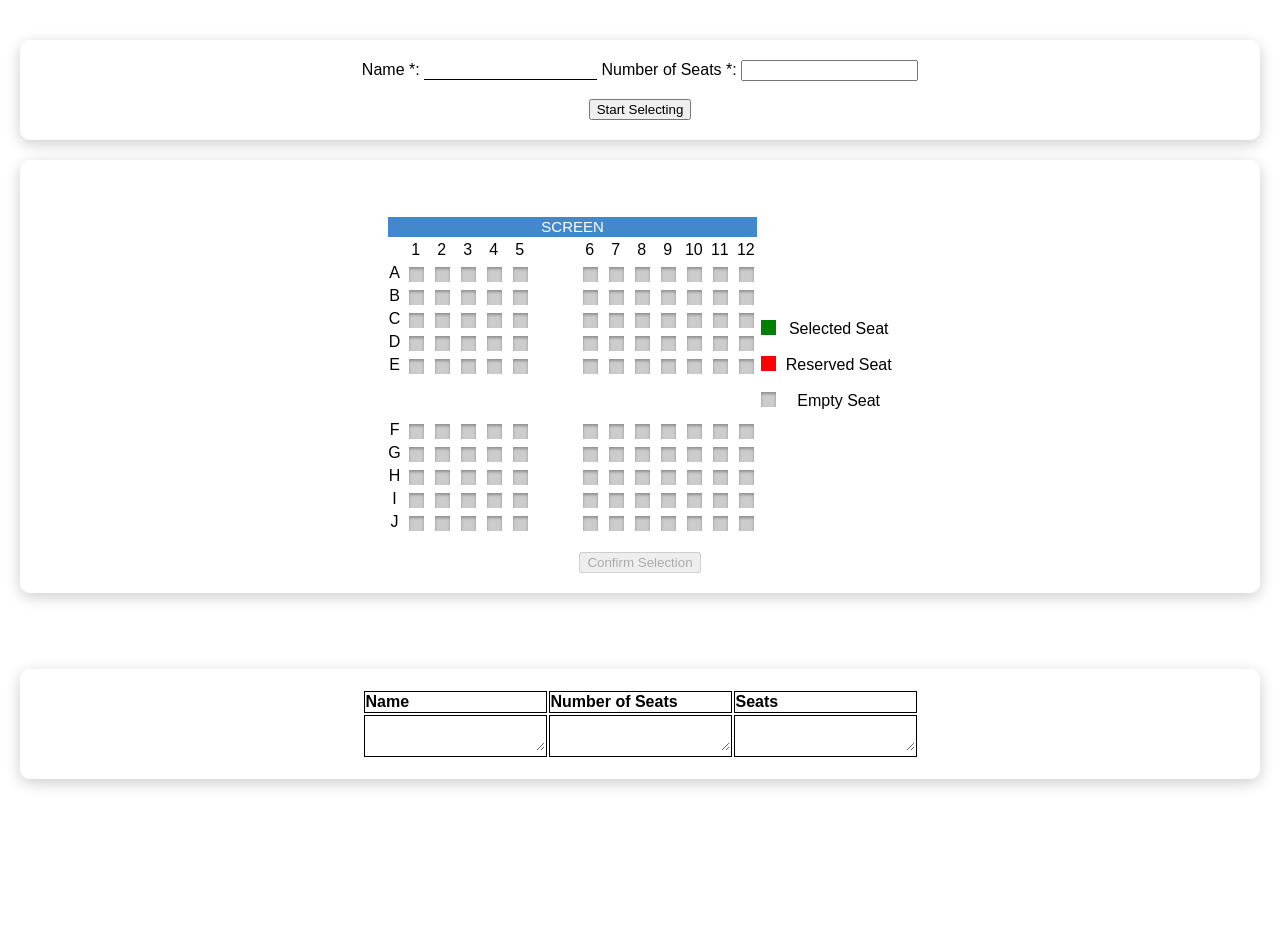
==== seats.html @ cb817567 "Add files via upload" ====
<!DOCTYPE html>
<html lang="en">
<head>
    <meta charset="UTF-8">
    <meta http-equiv="X-UA-Compatible" content="IE=edge">
    <meta name="viewport" content="width=device-width, initial-scale=1.0">
    <title>Movie Theater Booking App</title>
    <link rel="stylesheet" href="seats.css">
    <style>
        body {
            margin: 0;
            padding: 20px;
            background-image: url('img/seatsback.png');
            background-size: cover;
            background-position: center;
            background-repeat: no-repeat;
            background-attachment: fixed;
            min-height: 100vh;
        }
        .inputForm, .seatStructure, .displayerBoxes {
            background: rgba(255, 255, 255, 0.9);
            padding: 20px;
            border-radius: 10px;
            margin: 20px auto;
            max-width: 1200px;
            box-shadow: 0 4px 15px rgba(0,0,0,0.2);
        }
    </style>
</head>
  <body onload="onLoaderFunc()">

    <div class="inputForm">
    <center>
      Name *: <input type="text" id="Username" required>
      Number of Seats *: <input type="number" id="Numseats" required>
      <br/><br/>
      <button onclick="takeData()">Start Selecting</button>
    </center>
    </div>

    <div class="seatStructure">
    <center>

    <table id="seatsBlock">
     <p id="notification"></p>
      <tr>
        <td colspan="14"><div class="screen">SCREEN</div></td>
        <td rowspan="20">
          <div class="smallBox greenBox">Selected Seat</div> <br/>
          <div class="smallBox redBox">Reserved Seat</div><br/>
          <div class="smallBox emptyBox">Empty Seat</div><br/>
        </td>

        <br/>
      </tr>

      <tr>
        <td></td>
        <td>1</td>
        <td>2</td>
        <td>3</td>
        <td>4</td>
        <td>5</td>
        <td></td>
        <td>6</td>
        <td>7</td>
        <td>8</td>
        <td>9</td>
        <td>10</td>
        <td>11</td>
        <td>12</td>
    </tr>

    <tr>
        <td>A</td>
        <td><input type="checkbox" class="seats" value="A1"></td>
        <td><input type="checkbox" class="seats" value="A2"></td>
        <td><input type="checkbox" class="seats" value="A3"></td>
        <td><input type="checkbox" class="seats" value="A4"></td>
        <td><input type="checkbox" class="seats" value="A5"></td>
        <td class="seatGap"></td>
        <td><input type="checkbox" class="seats" value="A6"></td>
        <td><input type="checkbox" class="seats" value="A7"></td>
        <td><input type="checkbox" class="seats" value="A8"></td>
        <td><input type="checkbox" class="seats" value="A9"></td>
        <td><input type="checkbox" class="seats" value="A10"></td>
        <td><input type="checkbox" class="seats" value="A11"></td>
        <td><input type="checkbox" class="seats" value="A12"></td>
      </tr>

      <tr>
        <td>B</td>
        <td><input type="checkbox" class="seats" value="B1"></td>
        <td><input type="checkbox" class="seats" value="B2"></td>
        <td><input type="checkbox" class="seats" value="B3"></td>
        <td><input type="checkbox" class="seats" value="B4"></td>
        <td><input type="checkbox" class="seats" value="B5"></td>
        <td></td>
        <td><input type="checkbox" class="seats" value="B6"></td>
        <td><input type="checkbox" class="seats" value="B7"></td>
        <td><input type="checkbox" class="seats" value="B8"></td>
        <td><input type="checkbox" class="seats" value="B9"></td>
        <td><input type="checkbox" class="seats" value="B10"></td>
        <td><input type="checkbox" class="seats" value="B11"></td>
        <td><input type="checkbox" class="seats" value="B12"></td>
      </tr>

      <tr>
        <td>C</td>
        <td><input type="checkbox" class="seats" value="C1"></td>
        <td><input type="checkbox" class="seats" value="C2"></td>
        <td><input type="checkbox" class="seats" value="C3"></td>
        <td><input type="checkbox" class="seats" value="C4"></td>
        <td><input type="checkbox" class="seats" value="C5"></td>
        <td></td>
        <td><input type="checkbox" class="seats" value="C6"></td>
        <td><input type="checkbox" class="seats" value="C7"></td>
        <td><input type="checkbox" class="seats" value="C8"></td>
        <td><input type="checkbox" class="seats" value="C9"></td>
        <td><input type="checkbox" class="seats" value="C10"></td>
        <td><input type="checkbox" class="seats" value="C11"></td>
        <td><input type="checkbox" class="seats" value="C12"></td>
    </tr>

    <tr>
        <td>D</td>
        <td><input type="checkbox" class="seats" value="D1"></td>
        <td><input type="checkbox" class="seats" value="D2"></td>
        <td><input type="checkbox" class="seats" value="D3"></td>
        <td><input type="checkbox" class="seats" value="D4"></td>
        <td><input type="checkbox" class="seats" value="D5"></td>
        <td></td>
        <td><input type="checkbox" class="seats" value="D6"></td>
        <td><input type="checkbox" class="seats" value="D7"></td>
        <td><input type="checkbox" class="seats" value="D8"></td>
        <td><input type="checkbox" class="seats" value="D9"></td>
        <td><input type="checkbox" class="seats" value="D10"></td>
        <td><input type="checkbox" class="seats" value="D11"></td>
        <td><input type="checkbox" class="seats" value="D12"></td>
    </tr>

    <tr>
        <td>E</td>
        <td><input type="checkbox" class="seats" value="E1"></td>
        <td><input type="checkbox" class="seats" value="E2"></td>
        <td><input type="checkbox" class="seats" value="E3"></td>
        <td><input type="checkbox" class="seats" value="E4"></td>
        <td><input type="checkbox" class="seats" value="E5"></td>
        <td></td>
        <td><input type="checkbox" class="seats" value="E6"></td>
        <td><input type="checkbox" class="seats" value="E7"></td>
        <td><input type="checkbox" class="seats" value="E8"></td>
        <td><input type="checkbox" class="seats" value="E9"></td>
        <td><input type="checkbox" class="seats" value="E10"></td>
        <td><input type="checkbox" class="seats" value="E11"></td>
        <td><input type="checkbox" class="seats" value="E12"></td>
    </tr>

    <tr class="seatVGap"></tr>

    <tr>
        <td>F</td>
        <td><input type="checkbox" class="seats" value="F1"></td>
        <td><input type="checkbox" class="seats" value="F2"></td>
        <td><input type="checkbox" class="seats" value="F3"></td>
        <td><input type="checkbox" class="seats" value="F4"></td>
        <td><input type="checkbox" class="seats" value="F5"></td>
        <td></td>
        <td><input type="checkbox" class="seats" value="F6"></td>
        <td><input type="checkbox" class="seats" value="F7"></td>
        <td><input type="checkbox" class="seats" value="F8"></td>
        <td><input type="checkbox" class="seats" value="F9"></td>
        <td><input type="checkbox" class="seats" value="F10"></td>
        <td><input type="checkbox" class="seats" value="F11"></td>
        <td><input type="checkbox" class="seats" value="F12"></td>
    </tr>

    <tr>
        <td>G</td>
        <td><input type="checkbox" class="seats" value="G1"></td>
        <td><input type="checkbox" class="seats" value="G2"></td>
        <td><input type="checkbox" class="seats" value="G3"></td>
        <td><input type="checkbox" class="seats" value="G4"></td>
        <td><input type="checkbox" class="seats" value="G5"></td>
        <td></td>
        <td><input type="checkbox" class="seats" value="G6"></td>
        <td><input type="checkbox" class="seats" value="G7"></td>
        <td><input type="checkbox" class="seats" value="G8"></td>
        <td><input type="checkbox" class="seats" value="G9"></td>
        <td><input type="checkbox" class="seats" value="G10"></td>
        <td><input type="checkbox" class="seats" value="G11"></td>
        <td><input type="checkbox" class="seats" value="G12"></td>
    </tr>

    <tr>
        <td>H</td>
        <td><input type="checkbox" class="seats" value="H1"></td>
        <td><input type="checkbox" class="seats" value="H2"></td>
        <td><input type="checkbox" class="seats" value="H3"></td>
        <td><input type="checkbox" class="seats" value="H4"></td>
        <td><input type="checkbox" class="seats" value="H5"></td>
        <td></td>
        <td><input type="checkbox" class="seats" value="H6"></td>
        <td><input type="checkbox" class="seats" value="H7"></td>
        <td><input type="checkbox" class="seats" value="H8"></td>
        <td><input type="checkbox" class="seats" value="H9"></td>
        <td><input type="checkbox" class="seats" value="H10"></td>
        <td><input type="checkbox" class="seats" value="H11"></td>
        <td><input type="checkbox" class="seats" value="H12"></td>
    </tr>

    <tr>
        <td>I</td>
        <td><input type="checkbox" class="seats" value="I1"></td>
        <td><input type="checkbox" class="seats" value="I2"></td>
        <td><input type="checkbox" class="seats" value="I3"></td>
        <td><input type="checkbox" class="seats" value="I4"></td>
        <td><input type="checkbox" class="seats" value="I5"></td>
        <td></td>
        <td><input type="checkbox" class="seats" value="I6"></td>
        <td><input type="checkbox" class="seats" value="I7"></td>
        <td><input type="checkbox" class="seats" value="I8"></td>
        <td><input type="checkbox" class="seats" value="I9"></td>
        <td><input type="checkbox" class="seats" value="I10"></td>
        <td><input type="checkbox" class="seats" value="I11"></td>
        <td><input type="checkbox" class="seats" value="I12"></td>
    </tr>

    <tr>
        <td>J</td>
        <td><input type="checkbox" class="seats" value="J1"></td>
        <td><input type="checkbox" class="seats" value="J2"></td>
        <td><input type="checkbox" class="seats" value="J3"></td>
        <td><input type="checkbox" class="seats" value="J4"></td>
        <td><input type="checkbox" class="seats" value="J5"></td>
        <td></td>
        <td><input type="checkbox" class="seats" value="J6"></td>
        <td><input type="checkbox" class="seats" value="J7"></td>
        <td><input type="checkbox" class="seats" value="J8"></td>
        <td><input type="checkbox" class="seats" value="J9"></td>
        <td><input type="checkbox" class="seats" value="J10"></td>
        <td><input type="checkbox" class="seats" value="J11"></td>
        <td><input type="checkbox" class="seats" value="J12"></td>
    </tr>

    </table>
    <br/><button onclick="updateTextArea()">Confirm Selection</button>
    </center>
    </div>

    <br/><br/>

    <div class="displayerBoxes">
    <center>
      <table class="Displaytable">
      <tr>
        <th>Name</th>
        <th>Number of Seats</th>
        <th>Seats</th>
      </tr>
      <tr>
        <td><textarea id="nameDisplay"></textarea></td>
        <td><textarea id="NumberDisplay"></textarea></td>
        <td><textarea id="seatsDisplay"></textarea></td>
      </tr>
    </table>
    </center>
    </div>
    <script src='https://cdnjs.cloudflare.com/ajax/libs/jquery/3.1.0/jquery.min.js'></script>
    <script src="script.js"></script>
</body>
</html>
---- seats.css ----
body
{
  font-family: "Helvetica Neue",Helvetica,Arial,sans-serif;
}

#Username
{
  border:none;
  border-bottom:1px solid;
}

.screen
{
  width:100%;
  height:20px;
  background:#4388cc;
  color:#fff;
  line-height:20px;
  font-size:15px;
}

.smallBox::before
{
  content:".";
  width:15px;
  height:15px;
  float:left;
  margin-right:10px;
}
.greenBox::before
{
  content:"";
  background:Green;
}
.redBox::before
{
  content:"";
  background:Red;
}
.emptyBox::before
{
  content:"";
  box-shadow: inset 0px 2px 3px 0px rgba(0, 0, 0, .3), 0px 1px 0px 0px rgba(255, 255, 255, .8);
    background-color:#ccc;
}

.seats
{
  border:1px solid red;background:yellow;
}

.seatGap
{
  width:40px;
}

.seatVGap
{
  height:40px;
}

table
{
  text-align:center;
}

.Displaytable
{
  text-align:center;
}
.Displaytable td, .Displaytable th {
    border: 1px solid;
    text-align: left;
}
textarea
{
  border:none;
  background:transparent;
}

input[type=checkbox] {
    width:0px;
    margin-right:18px;
}

input[type=checkbox]:before {
    content: "";
    width: 15px;
    height: 15px;
    display: inline-block;
    vertical-align:middle;
    text-align: center;
    box-shadow: inset 0px 2px 3px 0px rgba(0, 0, 0, .3), 0px 1px 0px 0px rgba(255, 255, 255, .8);
    background-color:#ccc;
}

input[type=checkbox]:checked:before {
    background-color:Green;
    font-size: 15px;
}
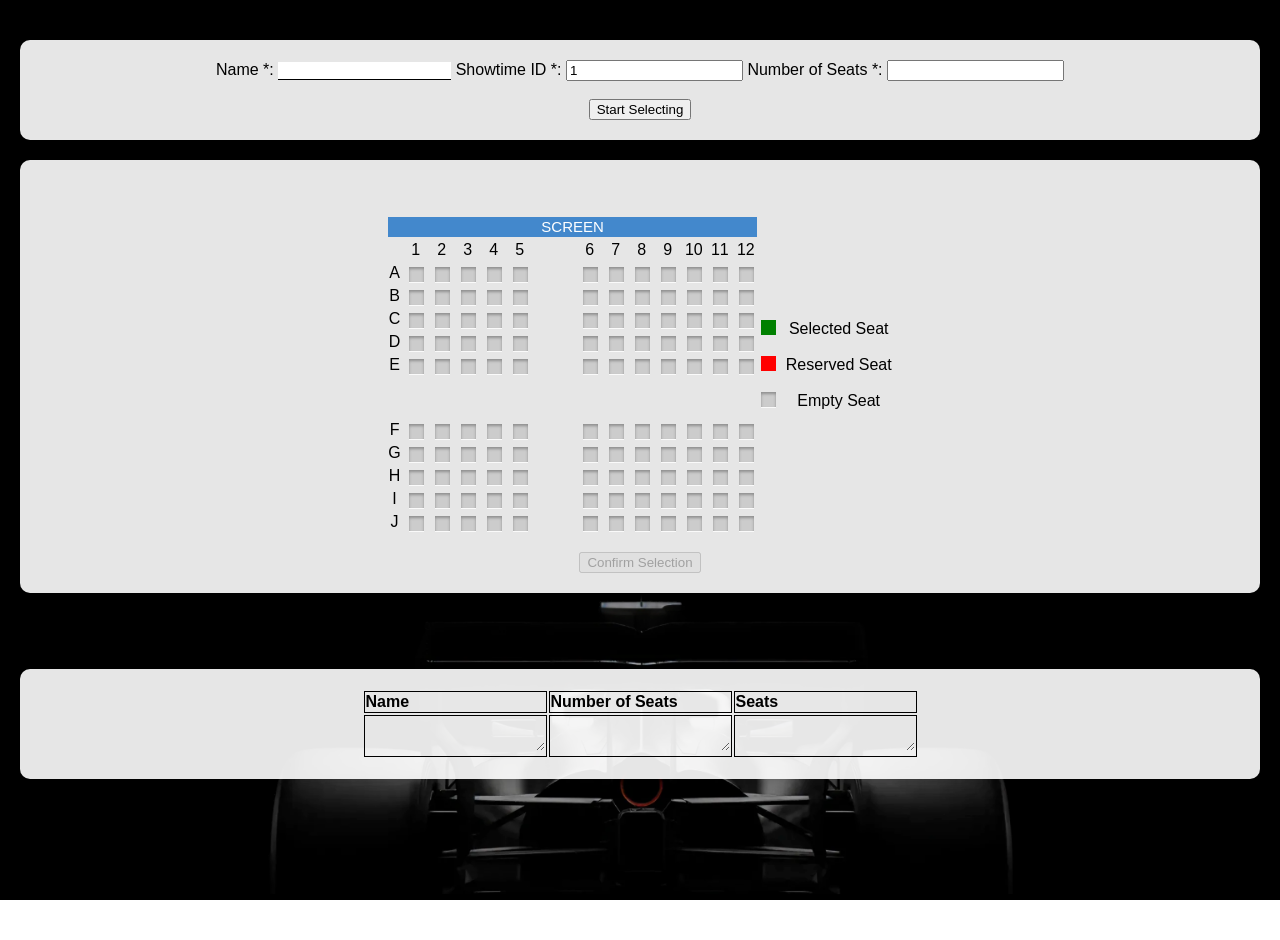
==== commit 1d0742c5: "Integrate database setup and connection flow using fastapi" ====
--- a/seats.html
+++ b/seats.html
@@ -32,6 +32,7 @@
     <div class="inputForm">
     <center>
       Name *: <input type="text" id="Username" required>
+      Showtime ID *: <input type="number" id="ShowtimeId" min="1" value="1" required>
       Number of Seats *: <input type="number" id="Numseats" required>
       <br/><br/>
       <button onclick="takeData()">Start Selecting</button>
